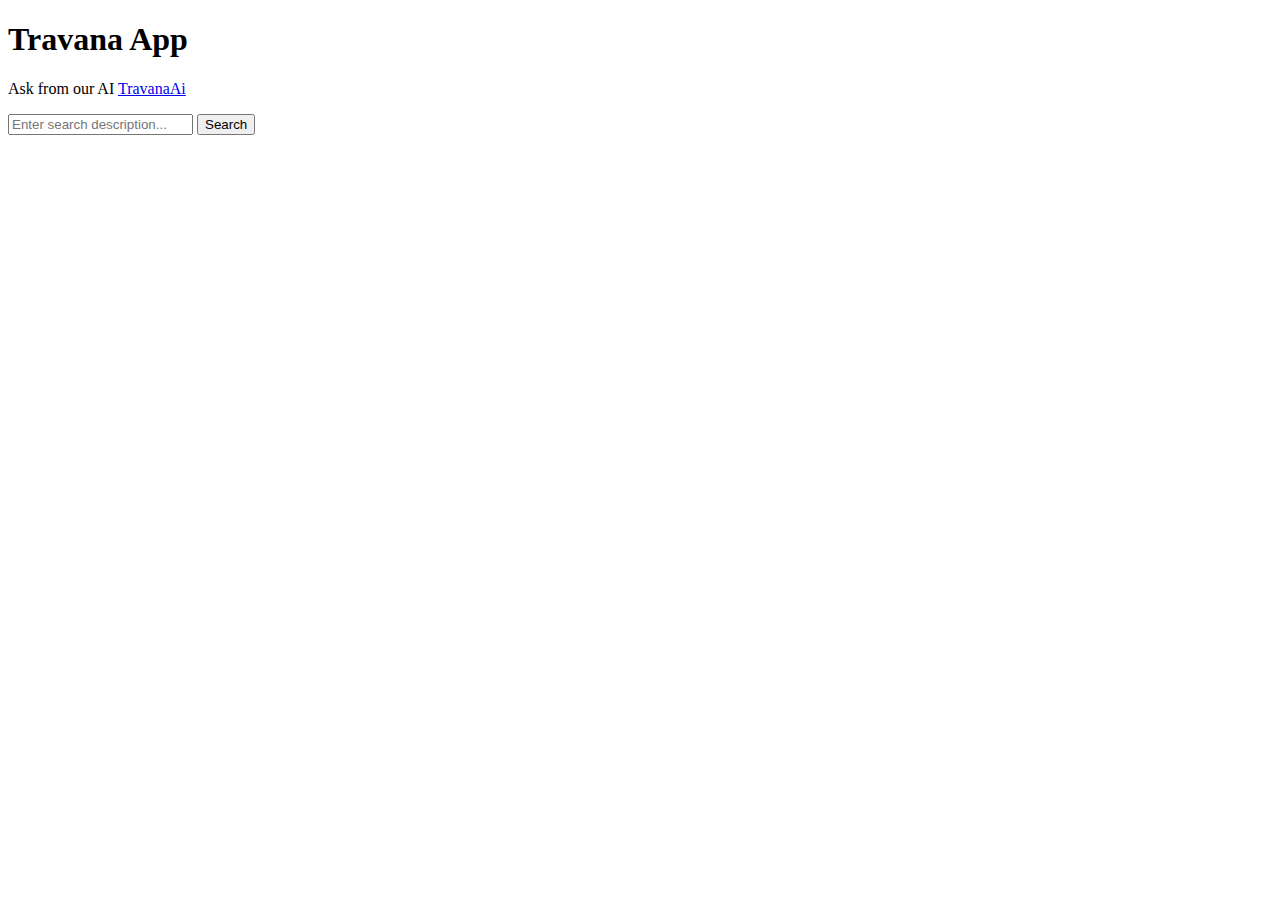
==== apps/place-recommendation/index.html @ 6e5a85e8 "added open-ai-api" ====
<!DOCTYPE html>
<html>
<head>
    <title>Travana App</title>
    <link rel="stylesheet" href="/activities/style.css">
</head>
<body>
    <h1>Travana App</h1>
    <div class="add-chatgpt">
        <p>
           Ask from our AI  <a href="/chatgpt/index.html">TravanaAi</a>
        </p>
    </div>
    <!-- Add your form, search input, and results container here -->
    <form id="search-form">
        <input type="text" id="search-input" placeholder="Enter search description...">
        <button type="submit">Search</button>
    </form>
    
    <div id="results" class="results"></div>
    
    <script>
        // Define the function to create salon cards
        const createSalonCards = (salonData) => {
            if (typeof(salonData) === "string") {
                salonData = JSON.parse(salonData);
            }
            const resultsDiv = document.getElementById("results");
            // Clear existing search results
            resultsDiv.innerHTML = "";
            salonData.forEach(salon => {
                const card = document.createElement('div');
                card.classList.add('salon-card');
                card.innerHTML = `
                    <div class="salon-card-content">
                        <h2>${salon.name}</h2>
                        <p><strong>Address:</strong> ${salon.address}</p>
                        <p><strong>Rating:</strong> <span class="rating">${salon.rating}</span></p>
                        <p><strong>Total Ratings:</strong> ${salon.total_ratings}</p>
                        <p><strong>Status:</strong> <span class="${salon.business_status === 'OPERATIONAL' ? 'status' : 'closed'}">${salon.business_status}</span></p>
                        <p><strong>Opening Hours:</strong> ${salon.opening_hours ? 'Open' : 'Closed'}</p>
                     </div>
                    <div class="overlay">
                        <div class="overlay-content">
                            <!-- Overlay content goes here -->
                        </div>
                    </div>
                `;
                resultsDiv.appendChild(card);
            });
        };

        const searchForm = document.getElementById("search-form");
        const searchInput = document.getElementById("search-input");

        searchForm.addEventListener("submit", (e) => {
            e.preventDefault();
            
            const description = searchInput.value.trim();
            
            if (description === "") {
                alert("Please enter a search description.");
                return;
            }
            
            // Get user's geolocation
            if (navigator.geolocation) {
                navigator.geolocation.getCurrentPosition((position) => {
                    const userLocation = {
                        lat: position.coords.latitude,
                        lng: position.coords.longitude
                    };
                    
                    const data = {
                        description,
                        userLocation
                    };
                    
                    fetch("http://127.0.0.1:8000/api/recommend/", {
                        method: "POST",
                        headers: {
                            "Content-Type": "application/json"
                        },
                        body: JSON.stringify(data)
                    })
                    .then((response) => {
                        if (!response.ok) {
                            throw new Error("Network response was not ok.");
                        }
                        return response.json();
                    })
                    .then((data) => {
                        console.log(data);
                        var data = JSON.stringify(data);
                        data = JSON.parse(data);
                        createSalonCards(data);
                    })
                    .catch((error) => {
                        console.error("Error in fetch:", error);
                        alert("An error occurred while searching. Please try again later.");
                    });
                });
            } else {
                alert("Geolocation is not supported by this browser.");
            }
        });
    </script>
</body>
</html>
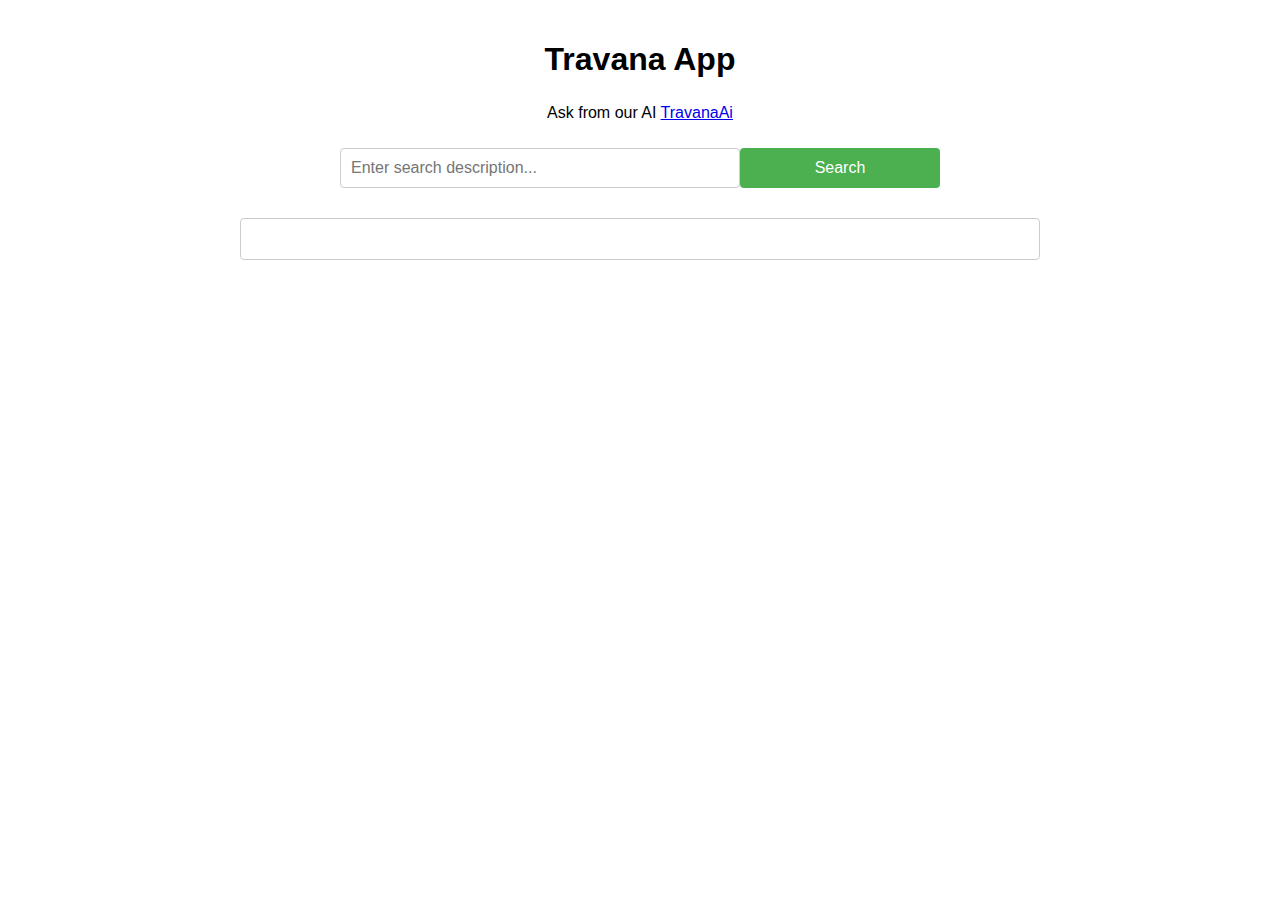
==== commit c1352997: "added changes for setting" ====
--- a/apps/place-recommendation/index.html
+++ b/apps/place-recommendation/index.html
@@ -2,13 +2,13 @@
 <html>
 <head>
     <title>Travana App</title>
-    <link rel="stylesheet" href="/activities/style.css">
+    <link rel="stylesheet" href="style.css">
 </head>
 <body>
     <h1>Travana App</h1>
     <div class="add-chatgpt">
         <p>
-           Ask from our AI  <a href="/chatgpt/index.html">TravanaAi</a>
+           Ask from our AI  <a href="/apps/travana_ai/index.html">TravanaAi</a>
         </p>
     </div>
     <!-- Add your form, search input, and results container here -->
@@ -16,9 +16,9 @@
         <input type="text" id="search-input" placeholder="Enter search description...">
         <button type="submit">Search</button>
     </form>
-    
+
     <div id="results" class="results"></div>
-    
+
     <script>
         // Define the function to create salon cards
         const createSalonCards = (salonData) => {
@@ -55,14 +55,14 @@
 
         searchForm.addEventListener("submit", (e) => {
             e.preventDefault();
-            
+
             const description = searchInput.value.trim();
-            
+
             if (description === "") {
                 alert("Please enter a search description.");
                 return;
             }
-            
+
             // Get user's geolocation
             if (navigator.geolocation) {
                 navigator.geolocation.getCurrentPosition((position) => {
@@ -70,12 +70,12 @@
                         lat: position.coords.latitude,
                         lng: position.coords.longitude
                     };
-                    
+
                     const data = {
                         description,
                         userLocation
                     };
-                    
+
                     fetch("http://127.0.0.1:8000/api/recommend/", {
                         method: "POST",
                         headers: {
--- a/apps/place-recommendation/style.css
+++ b/apps/place-recommendation/style.css
@@ -0,0 +1,242 @@
+body {
+    font-family: Arial, sans-serif;
+    max-width: 800px;
+    margin: 0 auto;
+    padding: 20px;
+}
+
+h1 {
+    text-align: center;
+    margin-bottom: 10px;
+}
+.add-chatgpt {
+    display: flex;
+    justify-content: center;
+    margin-bottom: 10px;
+}
+
+form {
+    display: flex;
+    justify-content: center;
+    margin-bottom: 30px;
+}
+
+input[type="text"] {
+    width: 50%;
+    padding: 10px;
+    font-size: 16px;
+    border: 1px solid #ccc;
+    border-radius: 4px;
+    box-sizing: border-box;
+}
+
+button {
+    width: 25%;
+    padding: 10px;
+    font-size: 16px;
+    background-color: #4CAF50;
+    color: white;
+    border: none;
+    border-radius: 4px;
+    cursor: pointer;
+}
+
+.results {
+    margin-top: 30px;
+    border: 1px solid #ccc;
+    border-radius: 4px;
+    padding: 20px;
+    box-sizing: border-box;
+}
+
+.result {
+    margin-bottom: 10px;
+}
+
+.result p {
+    margin: 0;
+    font-size: 16px;
+}
+
+
+.results {
+    display: flex;
+    flex-wrap: wrap;
+    justify-content: space-around;
+    padding: 20px;
+}
+
+.salon-card {
+    width: 300px;
+    background-color: #fff;
+    border-radius: 10px;
+    box-shadow: 0 4px 8px rgba(0, 0, 0, 0.1);
+    margin-bottom: 20px;
+    overflow: hidden;
+    transition: transform 0.3s ease, box-shadow 0.3s ease;
+}
+
+.salon-card:hover {
+    transform: translateY(-5px);
+    box-shadow: 0 8px 16px rgba(0, 0, 0, 0.2);
+}
+
+.salon-card img {
+    width: 100%;
+    height: 200px;
+    object-fit: cover;
+    border-radius: 10px 10px 0 0;
+}
+
+.salon-card-content {
+    padding: 20px;
+}
+
+.salon-card h2 {
+    margin-top: 0;
+    margin-bottom: 10px;
+    font-size: 1.4rem;
+    color: #333;
+}
+
+.salon-card p {
+    margin: 0;
+    color: #666;
+}
+
+.salon-card p strong {
+    color: #333;
+}
+
+.salon-card p:last-child {
+    margin-top: 10px;
+}
+
+.rating {
+    color: #ffc107;
+    font-size: 1.2rem;
+}
+
+.status {
+    color: #28a745;
+    font-weight: bold;
+}
+
+.closed {
+    color: #dc3545;
+    font-weight: bold;
+}
+
+.overlay {
+    position: absolute;
+    top: 0;
+    left: 0;
+    width: 100%;
+    height: 100%;
+    background-color: rgba(0, 0, 0, 0.4);
+    display: none;
+    align-items: center;
+    justify-content: center;
+    color: #fff;
+    font-size: 1.5rem;
+    text-align: center;
+}
+
+.salon-card:hover .overlay {
+    display: flex;
+}
+
+.overlay-content {
+    padding: 20px;
+}
+
+.results {
+    display: flex;
+    flex-wrap: wrap;
+    justify-content: space-around;
+    padding: 20px;
+}
+
+.salon-card {
+    width: 300px;
+    background-color: #fff;
+    border-radius: 10px;
+    box-shadow: 0 4px 8px rgba(0, 0, 0, 0.1);
+    margin-bottom: 20px;
+    overflow: hidden;
+    transition: transform 0.3s ease, box-shadow 0.3s ease;
+}
+
+.salon-card:hover {
+    transform: translateY(-5px);
+    box-shadow: 0 8px 16px rgba(0, 0, 0, 0.2);
+}
+
+.salon-card img {
+    width: 100%;
+    height: 200px;
+    object-fit: cover;
+    border-radius: 10px 10px 0 0;
+}
+
+.salon-card-content {
+    padding: 20px;
+}
+
+.salon-card h2 {
+    margin-top: 0;
+    margin-bottom: 10px;
+    font-size: 1.4rem;
+    color: #333;
+}
+
+.salon-card p {
+    margin: 0;
+    color: #666;
+}
+
+.salon-card p strong {
+    color: #333;
+}
+
+.salon-card p:last-child {
+    margin-top: 10px;
+}
+
+.rating {
+    color: #ffc107;
+    font-size: 1.2rem;
+}
+
+.status {
+    color: #28a745;
+    font-weight: bold;
+}
+
+.closed {
+    color: #dc3545;
+    font-weight: bold;
+}
+
+.overlay {
+    position: absolute;
+    top: 0;
+    left: 0;
+    width: 100%;
+    height: 100%;
+    background-color: rgba(0, 0, 0, 0.4);
+    display: none;
+    align-items: center;
+    justify-content: center;
+    color: #fff;
+    font-size: 1.5rem;
+    text-align: center;
+}
+
+.salon-card:hover .overlay {
+    display: flex;
+}
+
+.overlay-content {
+    padding: 20px;
+}
